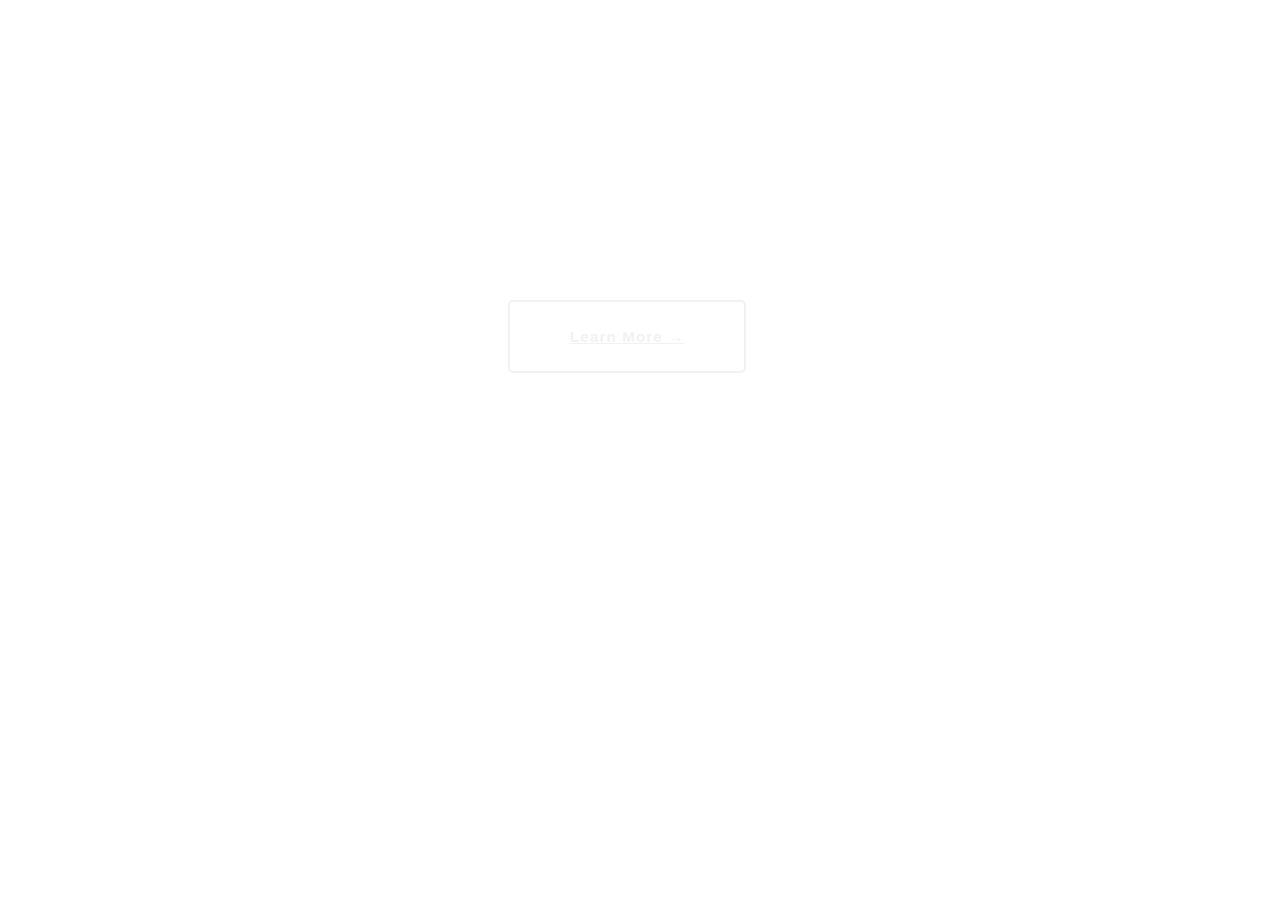
==== kama.html @ 510e9fc0 "first-commit" ====
<!DOCTYPE html>
<html lang="en">
<head>
    <meta charset="UTF-8">
    <meta http-equiv="X-UA-Compatible" content="IE=edge">
    <meta name="viewport" content="width=device-width, initial-scale=1.0">
    <link rel="stylesheet" href="kama.css">
    <title>Document</title>
</head>
<body>
    <div class="header__button">
        <a href="">
                Learn More →
        </a>
    </div>
</body>
</html>
---- kama.css ----
/* Интернетный вариант с псевдоэлементом */
.header__button {
    margin: 300px 500px;
}

.header__button a{
	border: none;
	background: #000000;
	color: #f2f2f2;
	padding: 70px;
	font-size: 18px;
	border-radius: 5px;
	position: relative;
	box-sizing: border-box;
}

.header__button a::before{
    content:'';
	position: absolute;
	top: 0;
	left: 0;
	width: 0;
	height: 100%;
	background: rgba(255,255,255,0.3);
	border-radius: 5px;
	transition: all 1s ease;
}

.header__button a:hover::before{
    width: 100%;
}









/* Мой вариант с градиентом */
.header__button a{
    display: inline-block;
    font-family: 'Nunito Sans', sans-serif;
    font-weight: 600;
    font-size: 15px;
    letter-spacing: 0.08em;

    padding: 26px 60px;
    border: 2px solid;
   background: linear-gradient(90deg, rgba(124, 124, 124, 0.6) 0, rgba(124, 124, 124, 0.6) 50%, rgba(0, 0, 255, 0) 50%, rgba(0, 0, 254, 0) 100%);
   background-size: 200%;
   background-position-x: 100%;
   background-repeat: no-repeat;
   transition: background .3s ease-out;
}

.header__button a:hover{
    background-position-x: 0;
}
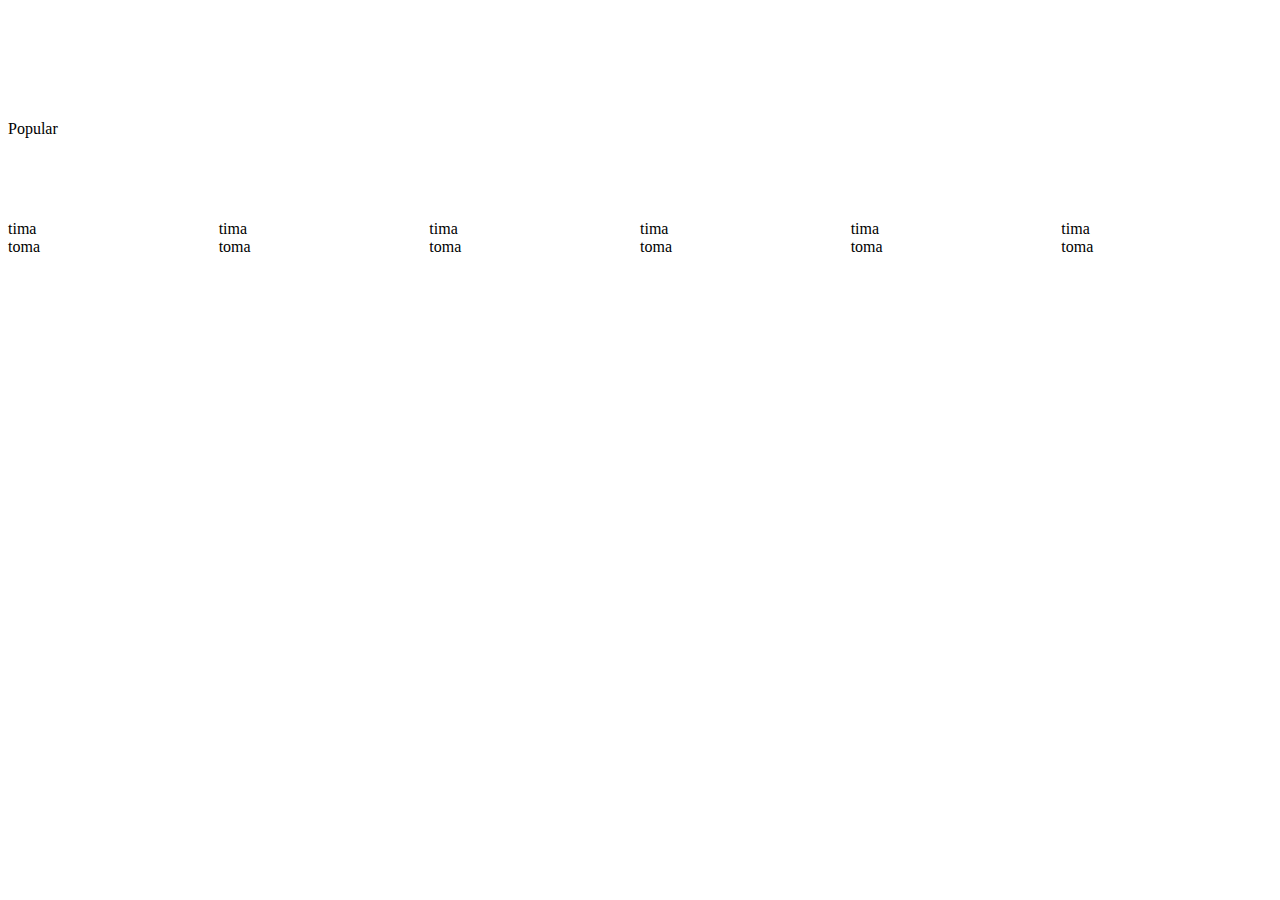
==== commit 9d95b1e9: "Birtana chay" ====
--- a/kama.html
+++ b/kama.html
@@ -8,10 +8,90 @@
     <title>Document</title>
 </head>
 <body>
-    <div class="header__button">
-        <a href="">
-                Learn More →
-        </a>
-    </div>
+   <div class="top__block">
+        <div class="popular__title">
+            Popular
+        </div>
+        <div class="flex__block">
+            <div class="popular__card">
+                <div class="pop__card_image">
+                    <img src="https://sun9-65.userapi.com/impf/U2wuosHjEzfxK_E2_UoyalhDULcJaM1H4QkdNw/p2L1TtG027c.jpg?size=320x256&quality=96&sign=79c5f095d00b3b25f361de5e6e261948&c_uniq_tag=LoaXXtk8HR8Q-Xyffc9RMAPG0Lc6SMD1itdryndoVP0&type=album" alt="">
+                </div>
+                <div class="pop__card_title">
+                    <div class="pop__card_suptitle">
+                        tima
+                    </div>
+                    <div class="pop__card__subtitle">
+                        toma
+                    </div>
+                </div>
+            </div>
+            <div class="popular__card">
+                <div class="pop__card_image">
+                    <img src="https://sun9-65.userapi.com/impf/U2wuosHjEzfxK_E2_UoyalhDULcJaM1H4QkdNw/p2L1TtG027c.jpg?size=320x256&quality=96&sign=79c5f095d00b3b25f361de5e6e261948&c_uniq_tag=LoaXXtk8HR8Q-Xyffc9RMAPG0Lc6SMD1itdryndoVP0&type=album" alt="">
+                </div>
+                <div class="pop__card_title">
+                    <div class="pop__card_suptitle">
+                        tima
+                    </div>
+                    <div class="pop__card__subtitle">
+                        toma
+                    </div>
+                </div>
+            </div>
+            <div class="popular__card">
+                <div class="pop__card_image">
+                    <img src="https://sun9-65.userapi.com/impf/U2wuosHjEzfxK_E2_UoyalhDULcJaM1H4QkdNw/p2L1TtG027c.jpg?size=320x256&quality=96&sign=79c5f095d00b3b25f361de5e6e261948&c_uniq_tag=LoaXXtk8HR8Q-Xyffc9RMAPG0Lc6SMD1itdryndoVP0&type=album" alt="">
+                </div>
+                <div class="pop__card_title">
+                    <div class="pop__card_suptitle">
+                        tima
+                    </div>
+                    <div class="pop__card__subtitle">
+                        toma
+                    </div>
+                </div>
+            </div>
+            <div class="popular__card">
+                <div class="pop__card_image">
+                    <img src="https://sun9-65.userapi.com/impf/U2wuosHjEzfxK_E2_UoyalhDULcJaM1H4QkdNw/p2L1TtG027c.jpg?size=320x256&quality=96&sign=79c5f095d00b3b25f361de5e6e261948&c_uniq_tag=LoaXXtk8HR8Q-Xyffc9RMAPG0Lc6SMD1itdryndoVP0&type=album" alt="">
+                </div>
+                <div class="pop__card_title">
+                    <div class="pop__card_suptitle">
+                        tima
+                    </div>
+                    <div class="pop__card__subtitle">
+                        toma
+                    </div>
+                </div>
+            </div>
+            <div class="popular__card">
+                <div class="pop__card_image">
+                    <img src="https://sun9-65.userapi.com/impf/U2wuosHjEzfxK_E2_UoyalhDULcJaM1H4QkdNw/p2L1TtG027c.jpg?size=320x256&quality=96&sign=79c5f095d00b3b25f361de5e6e261948&c_uniq_tag=LoaXXtk8HR8Q-Xyffc9RMAPG0Lc6SMD1itdryndoVP0&type=album" alt="">
+                </div>
+                <div class="pop__card_title">
+                    <div class="pop__card_suptitle">
+                        tima
+                    </div>
+                    <div class="pop__card__subtitle">
+                        toma
+                    </div>
+                </div>
+            </div>
+            <div class="popular__card">
+                <div class="pop__card_image">
+                    <img src="https://sun9-65.userapi.com/impf/U2wuosHjEzfxK_E2_UoyalhDULcJaM1H4QkdNw/p2L1TtG027c.jpg?size=320x256&quality=96&sign=79c5f095d00b3b25f361de5e6e261948&c_uniq_tag=LoaXXtk8HR8Q-Xyffc9RMAPG0Lc6SMD1itdryndoVP0&type=album" alt="">
+                </div>
+                <div class="pop__card_title">
+                    <div class="pop__card_suptitle">
+                        tima
+                    </div>
+                    <div class="pop__card__subtitle">
+                        toma
+                    </div>
+                </div>
+            </div>
+        </div>
+   </div>
 </body>
 </html>--- a/kama.css
+++ b/kama.css
@@ -60,3 +60,27 @@
 .header__button a:hover{
     background-position-x: 0;
 }
+
+
+
+
+
+
+.top__block{
+    margin-top: 120px;
+ 
+}
+
+.flex__block{
+    margin-top: 64px;
+    display: flex;
+  justify-content: center;
+}
+
+.popular__card{
+  width:18.5%;
+}
+
+.popular__card img{
+  border-radius:30px;
+}
